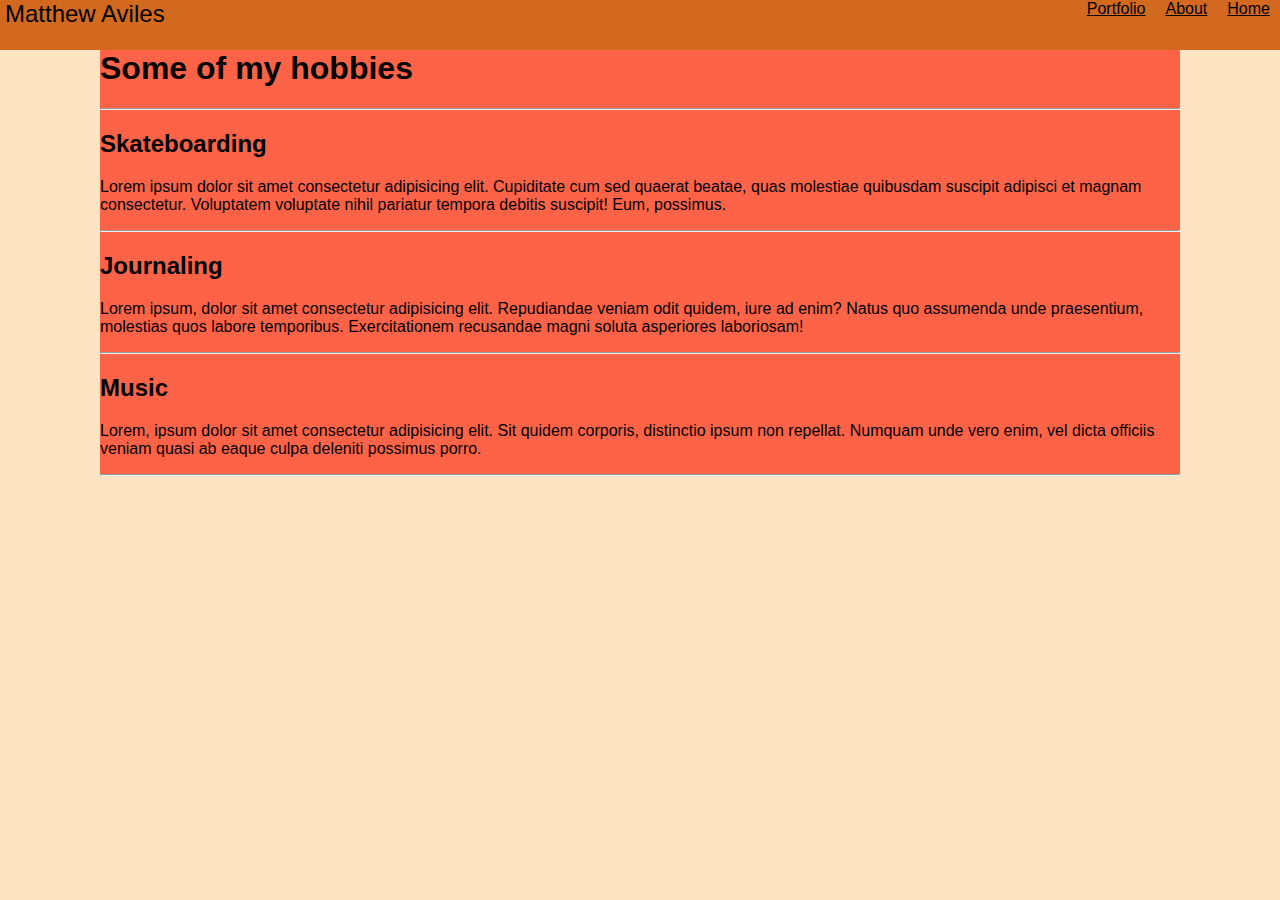
==== about.html @ 319a494b "created draft for about.html and made readme.txt" ====
<!DOCTYPE html>
<html lang="en">
<head>
    <meta charset="UTF-8">
    <meta name="viewport" content="width=device-width, initial-scale=1.0">
    <title>Document</title>
    <link rel="stylesheet" href="style.css">
</head>
<body>
    <!-- Nav Bar -->
    <header>
        <nav>
            <span>Matthew Aviles</span>
            <a href="index.html">Home</a>
            <a href="about.html">About</a>
            <a href="portfolio.html">Portfolio</a>
        </nav>
    </header>
    <!-- Content -->
    <section class="middle">
        <h1>Some of my hobbies</h1>
        <hr>
        <section>
            <h2>Skateboarding</h2>
            <p>Lorem ipsum dolor sit amet consectetur adipisicing elit. Cupiditate cum sed quaerat beatae, quas molestiae quibusdam suscipit adipisci et magnam consectetur. Voluptatem voluptate nihil pariatur tempora debitis suscipit! Eum, possimus.</p>
        </section>
        <hr>
        <section>
            <h2>Journaling</h2>
            <p>Lorem ipsum, dolor sit amet consectetur adipisicing elit. Repudiandae veniam odit quidem, iure ad enim? Natus quo assumenda unde praesentium, molestias quos labore temporibus. Exercitationem recusandae magni soluta asperiores laboriosam!</p>
        </section>
        <hr>
        <section>
            <h2>Music</h2>
            <p>Lorem, ipsum dolor sit amet consectetur adipisicing elit. Sit quidem corporis, distinctio ipsum non repellat. Numquam unde vero enim, vel dicta officiis veniam quasi ab eaque culpa deleniti possimus porro.</p>
        </section>
        <hr>
    </section>
</body>
</html>
---- style.css ----
body{
    margin: 0;
    font-family: Arial, Helvetica, sans-serif;
    background-color: bisque;
}

nav{
    position: fixed;
    top: 0px;
    background-color: chocolate;
    height: 50px;
    width: 100%;
}

nav span{
    margin-left: 5px;
    font-size: 1.5rem;
}

nav a{
    color: black;
    float: right;
    margin-left: 10px;
    margin-right: 10px;
}

.middle{
    margin-top: 50px;
    background-color: tomato;
    margin-left: 100px;
    margin-right: 100px;
}
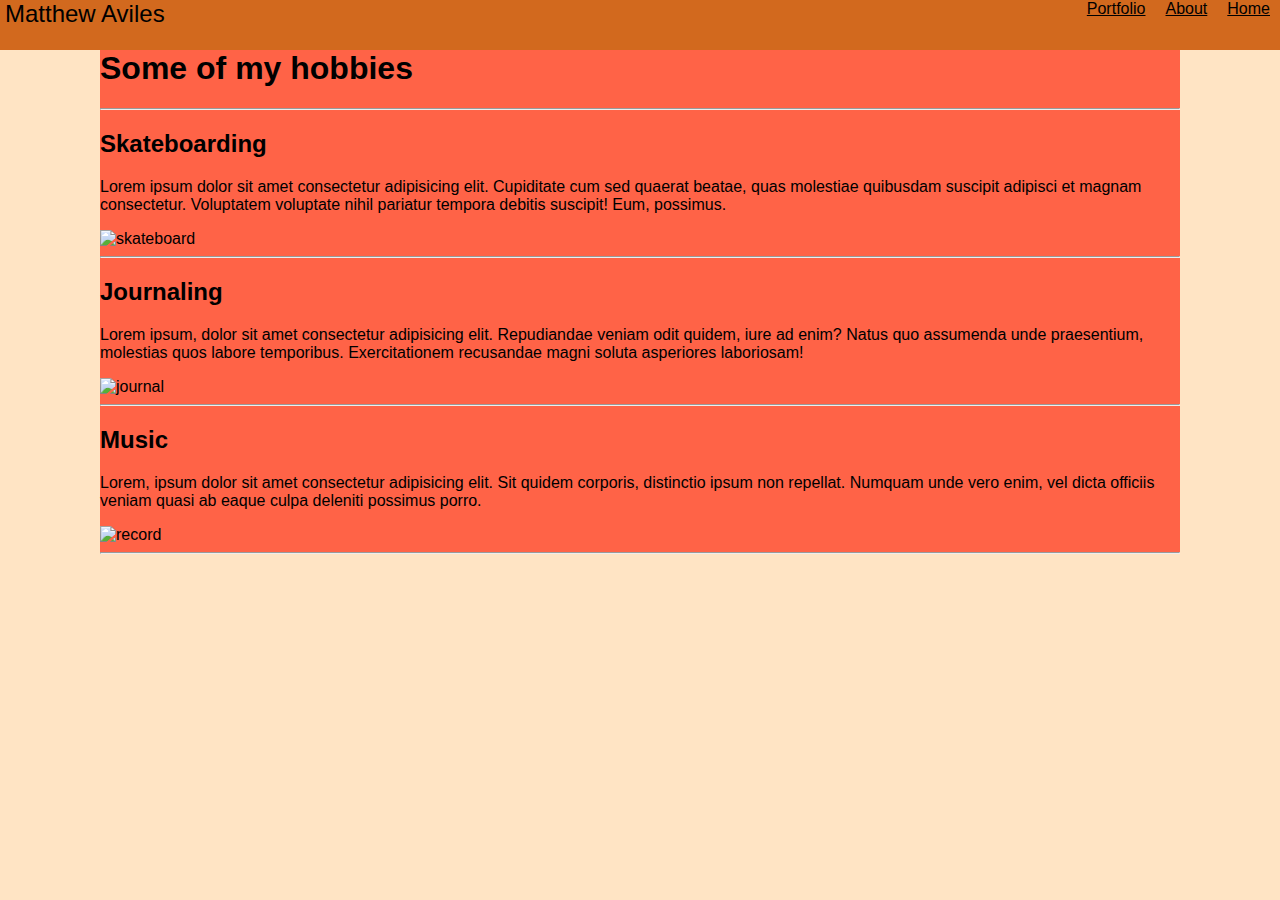
==== commit 7ceb7805: "added javascript file with hello world and linked to all pages" ====
--- a/about.html
+++ b/about.html
@@ -4,6 +4,7 @@
     <meta charset="UTF-8">
     <meta name="viewport" content="width=device-width, initial-scale=1.0">
     <title>Document</title>
+    <script src="javascript.js"></script>
     <link rel="stylesheet" href="style.css">
 </head>
 <body>
@@ -23,16 +24,19 @@
         <section>
             <h2>Skateboarding</h2>
             <p>Lorem ipsum dolor sit amet consectetur adipisicing elit. Cupiditate cum sed quaerat beatae, quas molestiae quibusdam suscipit adipisci et magnam consectetur. Voluptatem voluptate nihil pariatur tempora debitis suscipit! Eum, possimus.</p>
+            <img src="skateboard" alt="skateboard">
         </section>
         <hr>
         <section>
             <h2>Journaling</h2>
             <p>Lorem ipsum, dolor sit amet consectetur adipisicing elit. Repudiandae veniam odit quidem, iure ad enim? Natus quo assumenda unde praesentium, molestias quos labore temporibus. Exercitationem recusandae magni soluta asperiores laboriosam!</p>
+            <img src="journal" alt="journal">
         </section>
         <hr>
         <section>
             <h2>Music</h2>
             <p>Lorem, ipsum dolor sit amet consectetur adipisicing elit. Sit quidem corporis, distinctio ipsum non repellat. Numquam unde vero enim, vel dicta officiis veniam quasi ab eaque culpa deleniti possimus porro.</p>
+            <img src="record" alt="record">
         </section>
         <hr>
     </section>
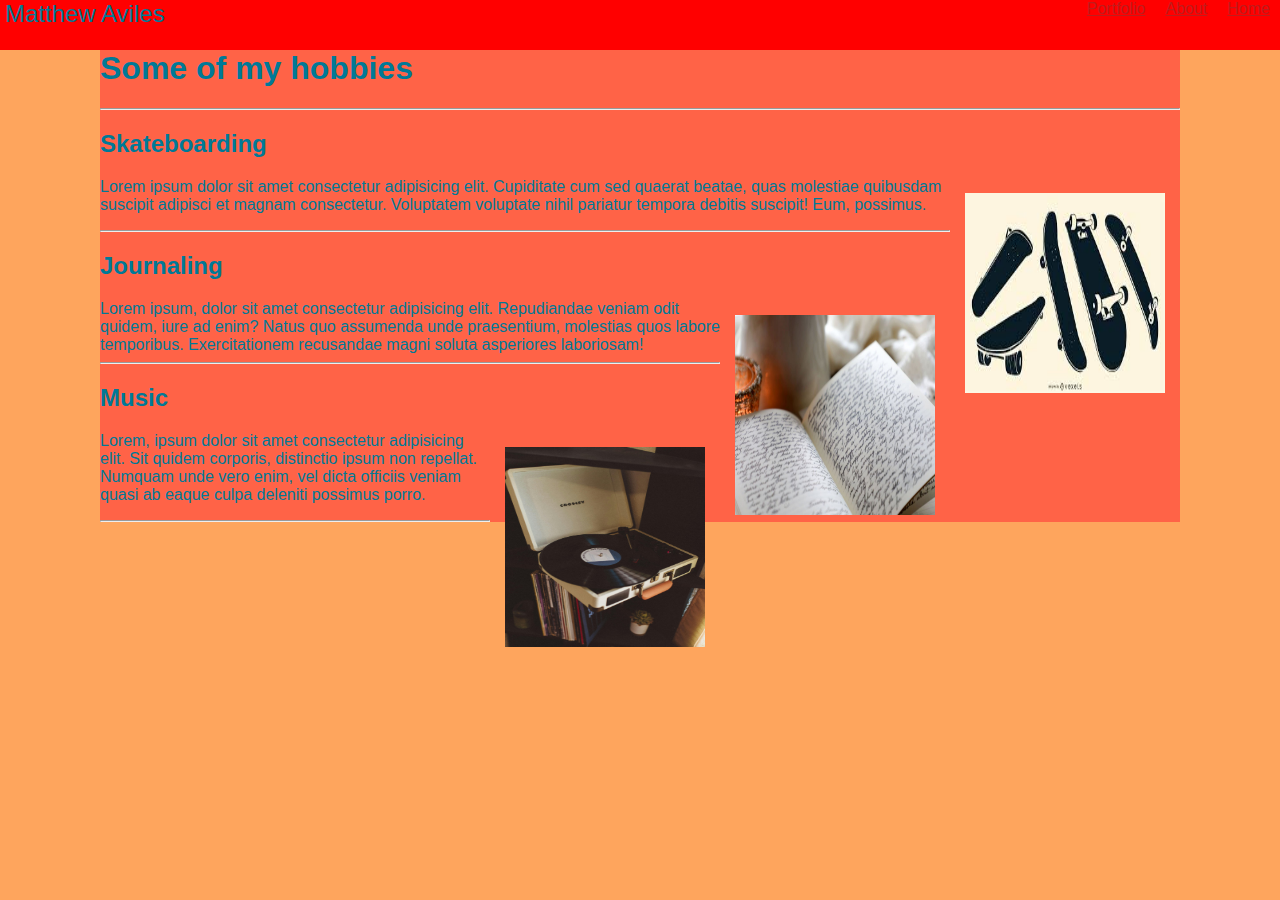
==== commit a021cfb8: "Added images and styling" ====
--- a/about.html
+++ b/about.html
@@ -21,22 +21,22 @@
     <section class="middle">
         <h1>Some of my hobbies</h1>
         <hr>
-        <section>
+        <section class="box">
             <h2>Skateboarding</h2>
+            <img src="Public/Images/skateboard.jpg" alt="skateboard">
             <p>Lorem ipsum dolor sit amet consectetur adipisicing elit. Cupiditate cum sed quaerat beatae, quas molestiae quibusdam suscipit adipisci et magnam consectetur. Voluptatem voluptate nihil pariatur tempora debitis suscipit! Eum, possimus.</p>
-            <img src="skateboard" alt="skateboard">
         </section>
         <hr>
-        <section>
+        <section class="box">
             <h2>Journaling</h2>
-            <p>Lorem ipsum, dolor sit amet consectetur adipisicing elit. Repudiandae veniam odit quidem, iure ad enim? Natus quo assumenda unde praesentium, molestias quos labore temporibus. Exercitationem recusandae magni soluta asperiores laboriosam!</p>
-            <img src="journal" alt="journal">
+            <img src="Public/Images/journal.jpg" alt="">
+            <span>Lorem ipsum, dolor sit amet consectetur adipisicing elit. Repudiandae veniam odit quidem, iure ad enim? Natus quo assumenda unde praesentium, molestias quos labore temporibus. Exercitationem recusandae magni soluta asperiores laboriosam!</span>
         </section>
         <hr>
         <section>
             <h2>Music</h2>
+            <img src="Public/Images/record.jpg" alt="">
             <p>Lorem, ipsum dolor sit amet consectetur adipisicing elit. Sit quidem corporis, distinctio ipsum non repellat. Numquam unde vero enim, vel dicta officiis veniam quasi ab eaque culpa deleniti possimus porro.</p>
-            <img src="record" alt="record">
         </section>
         <hr>
     </section>
--- a/style.css
+++ b/style.css
@@ -1,13 +1,14 @@
 body{
     margin: 0;
     font-family: Arial, Helvetica, sans-serif;
-    background-color: bisque;
+    background-color: rgba(254, 150, 65, 0.854);
+    color: rgb(0, 121, 151);
 }
 
 nav{
     position: fixed;
     top: 0px;
-    background-color: chocolate;
+    background-color: rgb(255, 0, 0);
     height: 50px;
     width: 100%;
 }
@@ -18,7 +19,7 @@
 }
 
 nav a{
-    color: black;
+    color: rgb(192, 28, 28);
     float: right;
     margin-left: 10px;
     margin-right: 10px;
@@ -30,3 +31,19 @@
     margin-left: 100px;
     margin-right: 100px;
 }
+
+.quote{
+    font-size: 1.5rem;
+    font-family: fantasy;
+}
+
+img{
+    margin: 15px;
+    float: right;
+    height: 200px;
+    width: 200px;
+}
+
+.box {
+    display: block;
+}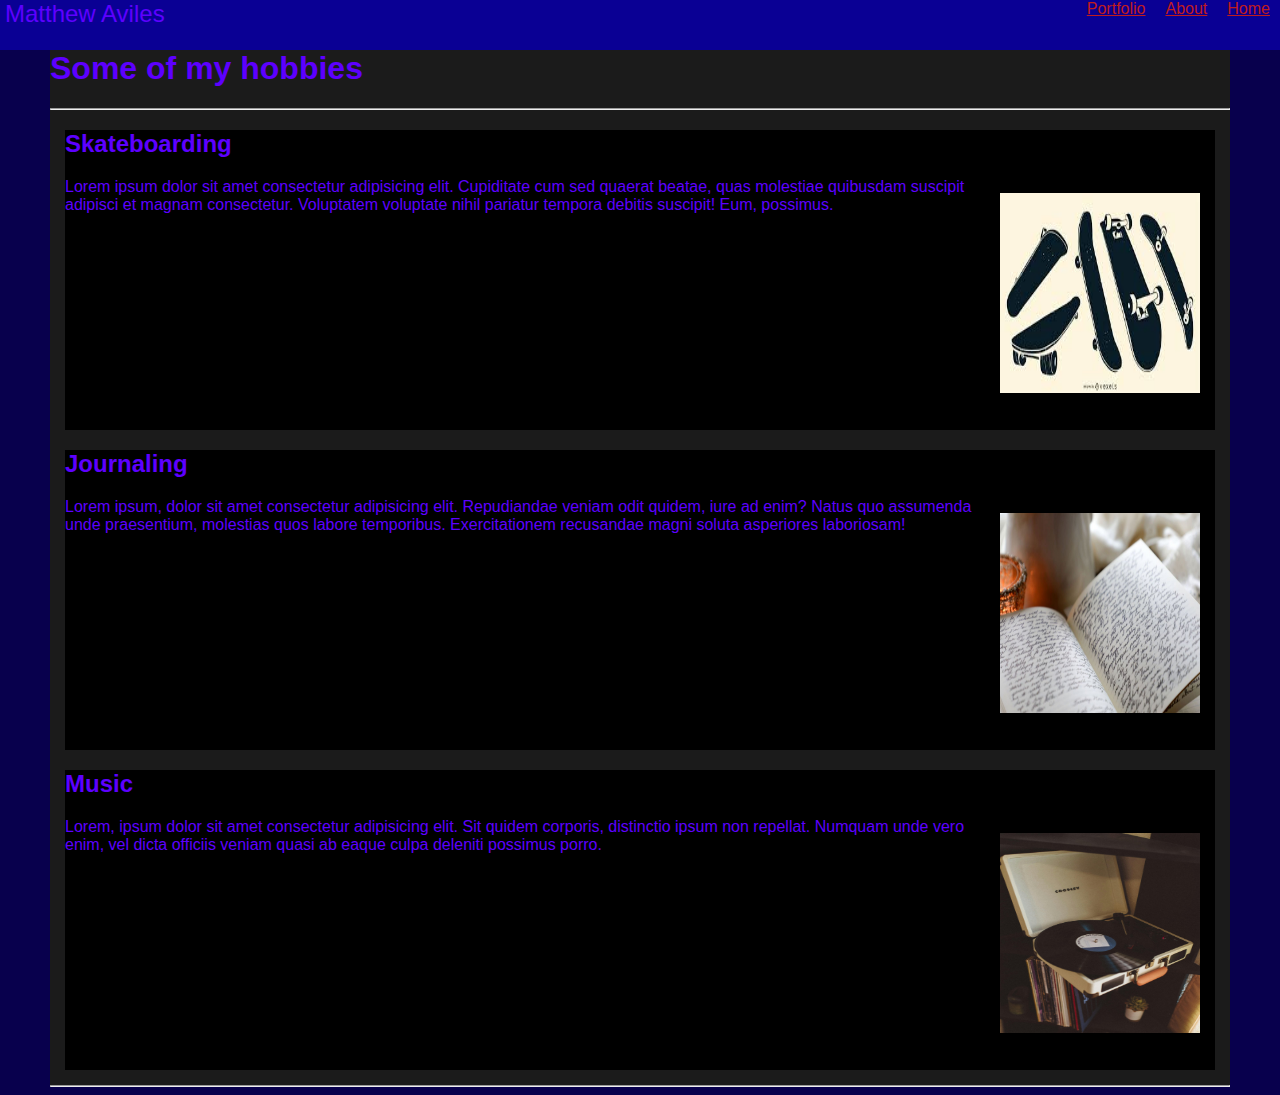
==== commit 3541a34d: "added new styling and text" ====
--- a/about.html
+++ b/about.html
@@ -26,14 +26,12 @@
             <img src="Public/Images/skateboard.jpg" alt="skateboard">
             <p>Lorem ipsum dolor sit amet consectetur adipisicing elit. Cupiditate cum sed quaerat beatae, quas molestiae quibusdam suscipit adipisci et magnam consectetur. Voluptatem voluptate nihil pariatur tempora debitis suscipit! Eum, possimus.</p>
         </section>
-        <hr>
         <section class="box">
             <h2>Journaling</h2>
             <img src="Public/Images/journal.jpg" alt="">
             <span>Lorem ipsum, dolor sit amet consectetur adipisicing elit. Repudiandae veniam odit quidem, iure ad enim? Natus quo assumenda unde praesentium, molestias quos labore temporibus. Exercitationem recusandae magni soluta asperiores laboriosam!</span>
         </section>
-        <hr>
-        <section>
+        <section class="box">
             <h2>Music</h2>
             <img src="Public/Images/record.jpg" alt="">
             <p>Lorem, ipsum dolor sit amet consectetur adipisicing elit. Sit quidem corporis, distinctio ipsum non repellat. Numquam unde vero enim, vel dicta officiis veniam quasi ab eaque culpa deleniti possimus porro.</p>
--- a/style.css
+++ b/style.css
@@ -1,14 +1,14 @@
 body{
     margin: 0;
     font-family: Arial, Helvetica, sans-serif;
-    background-color: rgba(254, 150, 65, 0.854);
-    color: rgb(0, 121, 151);
+    background-color: rgb(8, 0, 77);
+    color: rgb(93, 0, 255);
 }
 
 nav{
     position: fixed;
     top: 0px;
-    background-color: rgb(255, 0, 0);
+    background-color: rgb(10, 0, 148);
     height: 50px;
     width: 100%;
 }
@@ -27,14 +27,15 @@
 
 .middle{
     margin-top: 50px;
-    background-color: tomato;
-    margin-left: 100px;
-    margin-right: 100px;
+    background-color: rgb(27, 27, 27);
+    margin-left: 50px;
+    margin-right: 50px;
 }
 
 .quote{
-    font-size: 1.5rem;
-    font-family: fantasy;
+    margin: 15px;
+    font-size: 2rem;
+    font-family: 'Segoe UI', Tahoma, Geneva, Verdana, sans-serif;
 }
 
 img{
@@ -45,5 +46,19 @@
 }
 
 .box {
+    background-color: black;
+    margin: 15px;
     display: block;
+    height: 300px;
+}
+
+.home{
+    font-size: 2rem;
+    height: 500px;
+    margin: 15px;
+}
+
+.homeimg{
+    height: 400px;
+    width: 250px
 }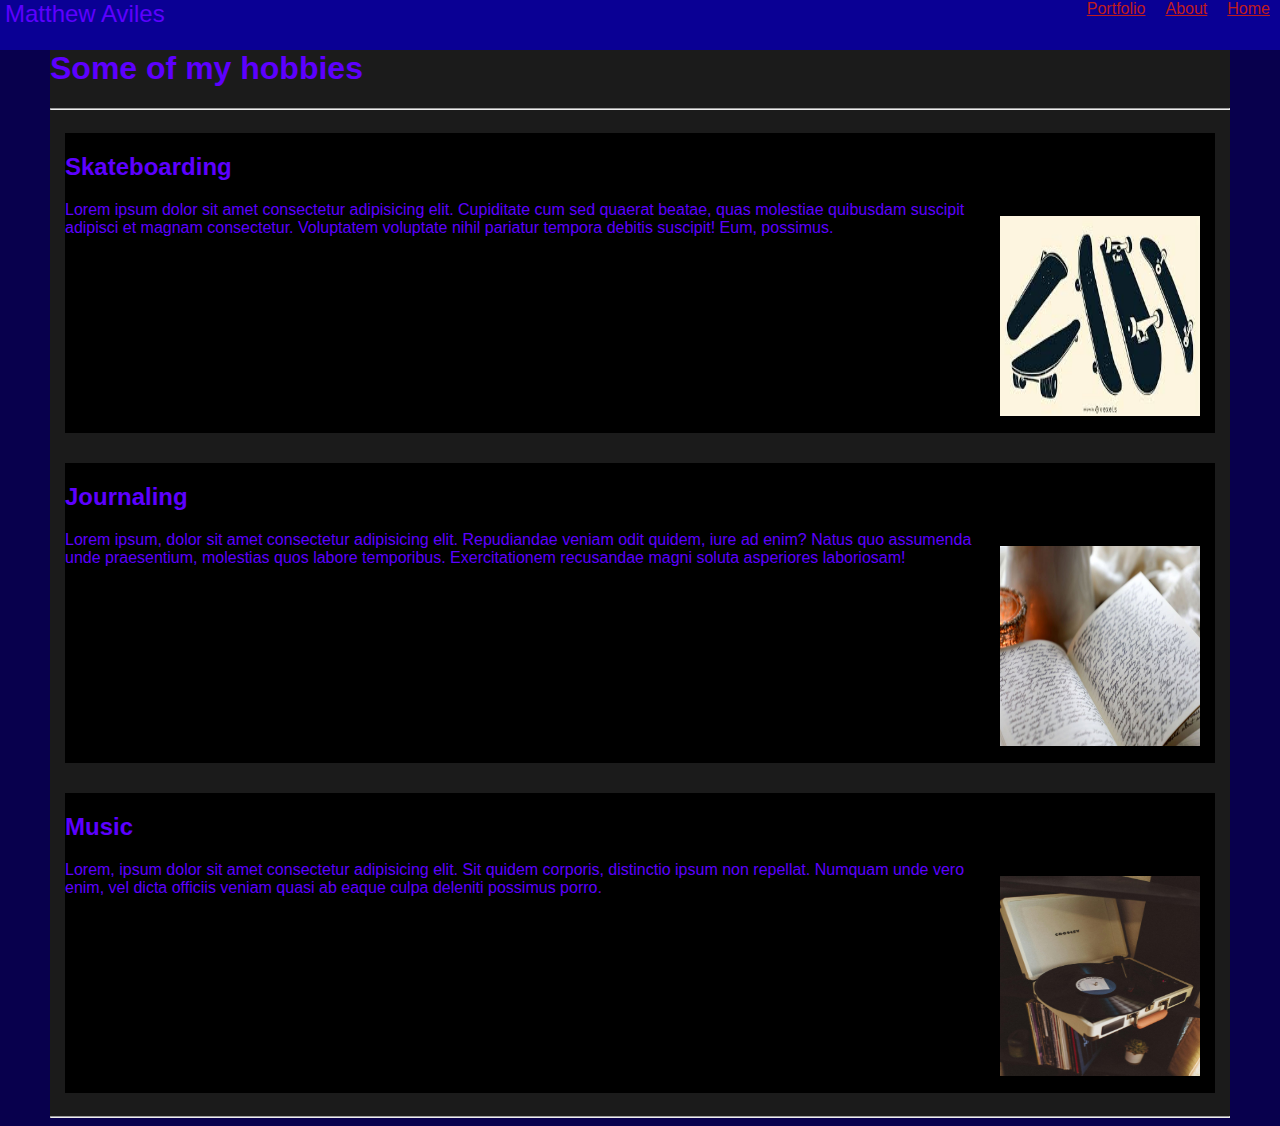
==== commit 98a80ec8: "put about.html and portfolio items into a flexbox" ====
--- a/about.html
+++ b/about.html
@@ -1,42 +1,58 @@
 <!DOCTYPE html>
 <html lang="en">
-<head>
-    <meta charset="UTF-8">
-    <meta name="viewport" content="width=device-width, initial-scale=1.0">
+  <head>
+    <meta charset="UTF-8" />
+    <meta name="viewport" content="width=device-width, initial-scale=1.0" />
     <title>Document</title>
     <script src="javascript.js"></script>
-    <link rel="stylesheet" href="style.css">
-</head>
-<body>
+    <link rel="stylesheet" href="style.css" />
+  </head>
+  <body>
     <!-- Nav Bar -->
     <header>
-        <nav>
-            <span>Matthew Aviles</span>
-            <a href="index.html">Home</a>
-            <a href="about.html">About</a>
-            <a href="portfolio.html">Portfolio</a>
-        </nav>
+      <nav>
+        <span>Matthew Aviles</span>
+        <a href="index.html">Home</a>
+        <a href="about.html">About</a>
+        <a href="portfolio.html">Portfolio</a>
+      </nav>
     </header>
     <!-- Content -->
-    <section class="middle">
-        <h1>Some of my hobbies</h1>
-        <hr>
+    <section class="border">
+      <h1>Some of my hobbies</h1>
+      <hr />
+      <section class="flex">
         <section class="box">
-            <h2>Skateboarding</h2>
-            <img src="Public/Images/skateboard.jpg" alt="skateboard">
-            <p>Lorem ipsum dolor sit amet consectetur adipisicing elit. Cupiditate cum sed quaerat beatae, quas molestiae quibusdam suscipit adipisci et magnam consectetur. Voluptatem voluptate nihil pariatur tempora debitis suscipit! Eum, possimus.</p>
+          <h2>Skateboarding</h2>
+          <img src="Public/Images/skateboard.jpg" alt="skateboard" />
+          <p>
+            Lorem ipsum dolor sit amet consectetur adipisicing elit. Cupiditate
+            cum sed quaerat beatae, quas molestiae quibusdam suscipit adipisci
+            et magnam consectetur. Voluptatem voluptate nihil pariatur tempora
+            debitis suscipit! Eum, possimus.
+          </p>
         </section>
         <section class="box">
-            <h2>Journaling</h2>
-            <img src="Public/Images/journal.jpg" alt="">
-            <span>Lorem ipsum, dolor sit amet consectetur adipisicing elit. Repudiandae veniam odit quidem, iure ad enim? Natus quo assumenda unde praesentium, molestias quos labore temporibus. Exercitationem recusandae magni soluta asperiores laboriosam!</span>
+          <h2>Journaling</h2>
+          <img src="Public/Images/journal.jpg" alt="" />
+          <span
+            >Lorem ipsum, dolor sit amet consectetur adipisicing elit.
+            Repudiandae veniam odit quidem, iure ad enim? Natus quo assumenda
+            unde praesentium, molestias quos labore temporibus. Exercitationem
+            recusandae magni soluta asperiores laboriosam!</span
+          >
         </section>
         <section class="box">
-            <h2>Music</h2>
-            <img src="Public/Images/record.jpg" alt="">
-            <p>Lorem, ipsum dolor sit amet consectetur adipisicing elit. Sit quidem corporis, distinctio ipsum non repellat. Numquam unde vero enim, vel dicta officiis veniam quasi ab eaque culpa deleniti possimus porro.</p>
+          <h2>Music</h2>
+          <img src="Public/Images/record.jpg" alt="" />
+          <p>
+            Lorem, ipsum dolor sit amet consectetur adipisicing elit. Sit quidem
+            corporis, distinctio ipsum non repellat. Numquam unde vero enim, vel
+            dicta officiis veniam quasi ab eaque culpa deleniti possimus porro.
+          </p>
         </section>
-        <hr>
+      </section>
+      <hr />
     </section>
-</body>
-</html>+  </body>
+</html>
--- a/style.css
+++ b/style.css
@@ -1,64 +1,74 @@
-body{
-    margin: 0;
-    font-family: Arial, Helvetica, sans-serif;
-    background-color: rgb(8, 0, 77);
-    color: rgb(93, 0, 255);
+body {
+  margin: 0;
+  font-family: Arial, Helvetica, sans-serif;
+  background-color: rgb(8, 0, 77);
+  color: rgb(93, 0, 255);
 }
 
-nav{
-    position: fixed;
-    top: 0px;
-    background-color: rgb(10, 0, 148);
-    height: 50px;
-    width: 100%;
+nav {
+  position: fixed;
+  top: 0px;
+  background-color: rgb(10, 0, 148);
+  height: 50px;
+  width: 100%;
 }
 
-nav span{
-    margin-left: 5px;
-    font-size: 1.5rem;
+nav span {
+  margin-left: 5px;
+  font-size: 1.5rem;
 }
 
-nav a{
-    color: rgb(192, 28, 28);
-    float: right;
-    margin-left: 10px;
-    margin-right: 10px;
+nav a {
+  color: rgb(192, 28, 28);
+  float: right;
+  margin-left: 10px;
+  margin-right: 10px;
 }
 
-.middle{
-    margin-top: 50px;
-    background-color: rgb(27, 27, 27);
-    margin-left: 50px;
-    margin-right: 50px;
+.border {
+  margin-top: 50px;
+  background-color: rgb(27, 27, 27);
+  margin-left: 50px;
+  margin-right: 50px;
 }
 
-.quote{
-    margin: 15px;
-    font-size: 2rem;
-    font-family: 'Segoe UI', Tahoma, Geneva, Verdana, sans-serif;
+.flex {
+  display: flex;
+  flex-direction: column;
 }
 
-img{
-    margin: 15px;
-    float: right;
-    height: 200px;
-    width: 200px;
+.grid {
+  display: grid;
+  height: auto;
+}
+
+.quote {
+  margin: 15px;
+  font-size: 2rem;
+  font-family: "Segoe UI", Tahoma, Geneva, Verdana, sans-serif;
+}
+
+img {
+  margin: 15px;
+  float: right;
+  height: 200px;
+  width: 200px;
 }
 
 .box {
-    background-color: black;
-    margin: 15px;
-    display: block;
-    height: 300px;
+  background-color: black;
+  margin: 15px;
+  display: block;
+  height: 300px;
 }
 
-.home{
-    font-size: 2rem;
-    height: 500px;
-    margin: 15px;
+.home {
+  font-size: 2rem;
+  height: 500px;
+  margin: 15px;
 }
 
-.homeimg{
-    height: 400px;
-    width: 250px
-}+.homeimg {
+  height: 400px;
+  width: 250px;
+}
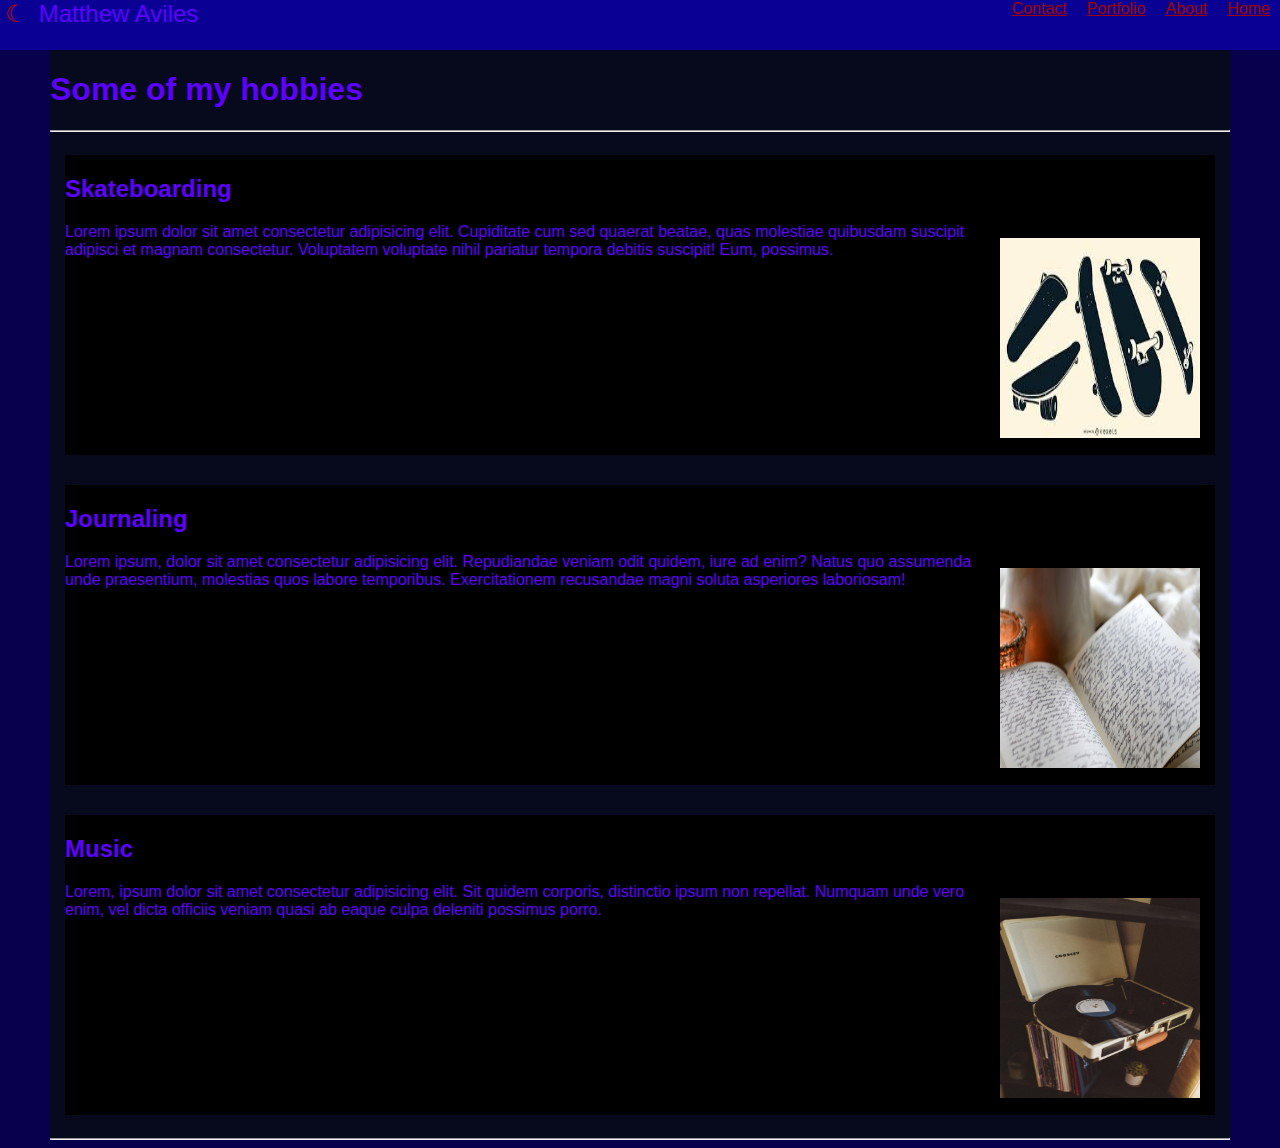
==== commit 66c8f4e4: "added contact page" ====
--- a/about.html
+++ b/about.html
@@ -11,10 +11,12 @@
     <!-- Nav Bar -->
     <header>
       <nav>
+        <span style="color: rgb(199, 0, 0)">☾ </span>
         <span>Matthew Aviles</span>
         <a href="index.html">Home</a>
         <a href="about.html">About</a>
         <a href="portfolio.html">Portfolio</a>
+        <a href="contact.html">Contact</a>
       </nav>
     </header>
     <!-- Content -->
--- a/style.css
+++ b/style.css
@@ -19,17 +19,28 @@
 }
 
 nav a {
-  color: rgb(192, 28, 28);
+  color: rgb(161, 0, 0);
   float: right;
   margin-left: 10px;
   margin-right: 10px;
 }
 
+form {
+  display: flex;
+  flex-direction: column;
+  justify-content: space-around;
+  margin-left: 400px;
+  margin-right: 400px;
+  height: 300px;
+}
+
 .border {
-  margin-top: 50px;
-  background-color: rgb(27, 27, 27);
+  padding-top: 50px;
+  background-color: rgb(7, 9, 29);
   margin-left: 50px;
   margin-right: 50px;
+  /* Proportional unit */
+  min-height: 91vh;
 }
 
 .flex {
@@ -40,12 +51,16 @@
 .grid {
   display: grid;
   height: auto;
+  grid-template-columns: [c1] 3fr [c2] 2fr [c3];
+  grid-template-rows: [r1] 3fr [r2] 2fr [r3];
 }
 
 .quote {
   margin: 15px;
   font-size: 2rem;
   font-family: "Segoe UI", Tahoma, Geneva, Verdana, sans-serif;
+  grid-column: c1 / c3;
+  grid-row: r2 / r3;
 }
 
 img {
@@ -64,11 +79,16 @@
 
 .home {
   font-size: 2rem;
-  height: 500px;
+  height: 400px;
   margin: 15px;
+  grid-column: c1 / c2;
+  grid-row: r1 / r2;
 }
 
 .homeimg {
-  height: 400px;
-  width: 250px;
+  height: 300px;
+  width: 186px;
+  justify-self: end;
+  grid-column: c2 / c3;
+  grid-row: r1 / r2;
 }
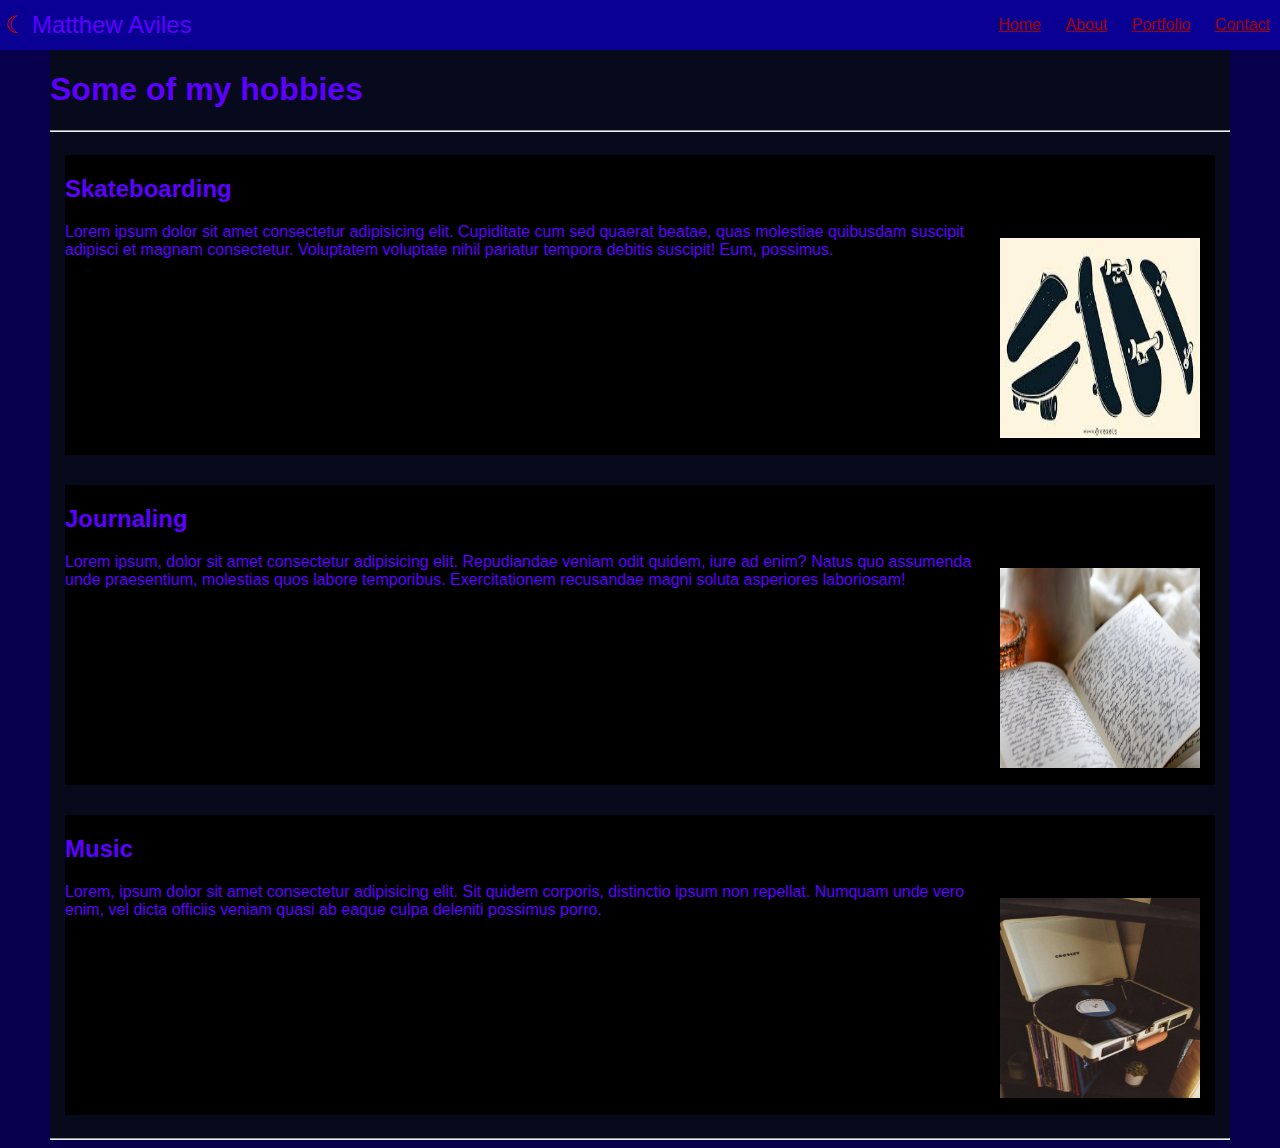
==== commit a8cb2322: "Added contact page, changed css" ====
--- a/about.html
+++ b/about.html
@@ -3,7 +3,7 @@
   <head>
     <meta charset="UTF-8" />
     <meta name="viewport" content="width=device-width, initial-scale=1.0" />
-    <title>Document</title>
+    <title>About</title>
     <script src="javascript.js"></script>
     <link rel="stylesheet" href="style.css" />
   </head>
@@ -13,10 +13,12 @@
       <nav>
         <span style="color: rgb(199, 0, 0)">☾ </span>
         <span>Matthew Aviles</span>
-        <a href="index.html">Home</a>
-        <a href="about.html">About</a>
-        <a href="portfolio.html">Portfolio</a>
-        <a href="contact.html">Contact</a>
+        <div class="navlinks">
+          <a href="index.html">Home</a>
+          <a href="about.html">About</a>
+          <a href="portfolio.html">Portfolio</a>
+          <a href="contact.html">Contact</a>
+        </div>
       </nav>
     </header>
     <!-- Content -->
--- a/style.css
+++ b/style.css
@@ -7,6 +7,8 @@
 
 nav {
   position: fixed;
+  display: flex;
+  align-items: center;
   top: 0px;
   background-color: rgb(10, 0, 148);
   height: 50px;
@@ -18,9 +20,12 @@
   font-size: 1.5rem;
 }
 
+.navlinks {
+  margin-left: auto;
+}
+
 nav a {
   color: rgb(161, 0, 0);
-  float: right;
   margin-left: 10px;
   margin-right: 10px;
 }
